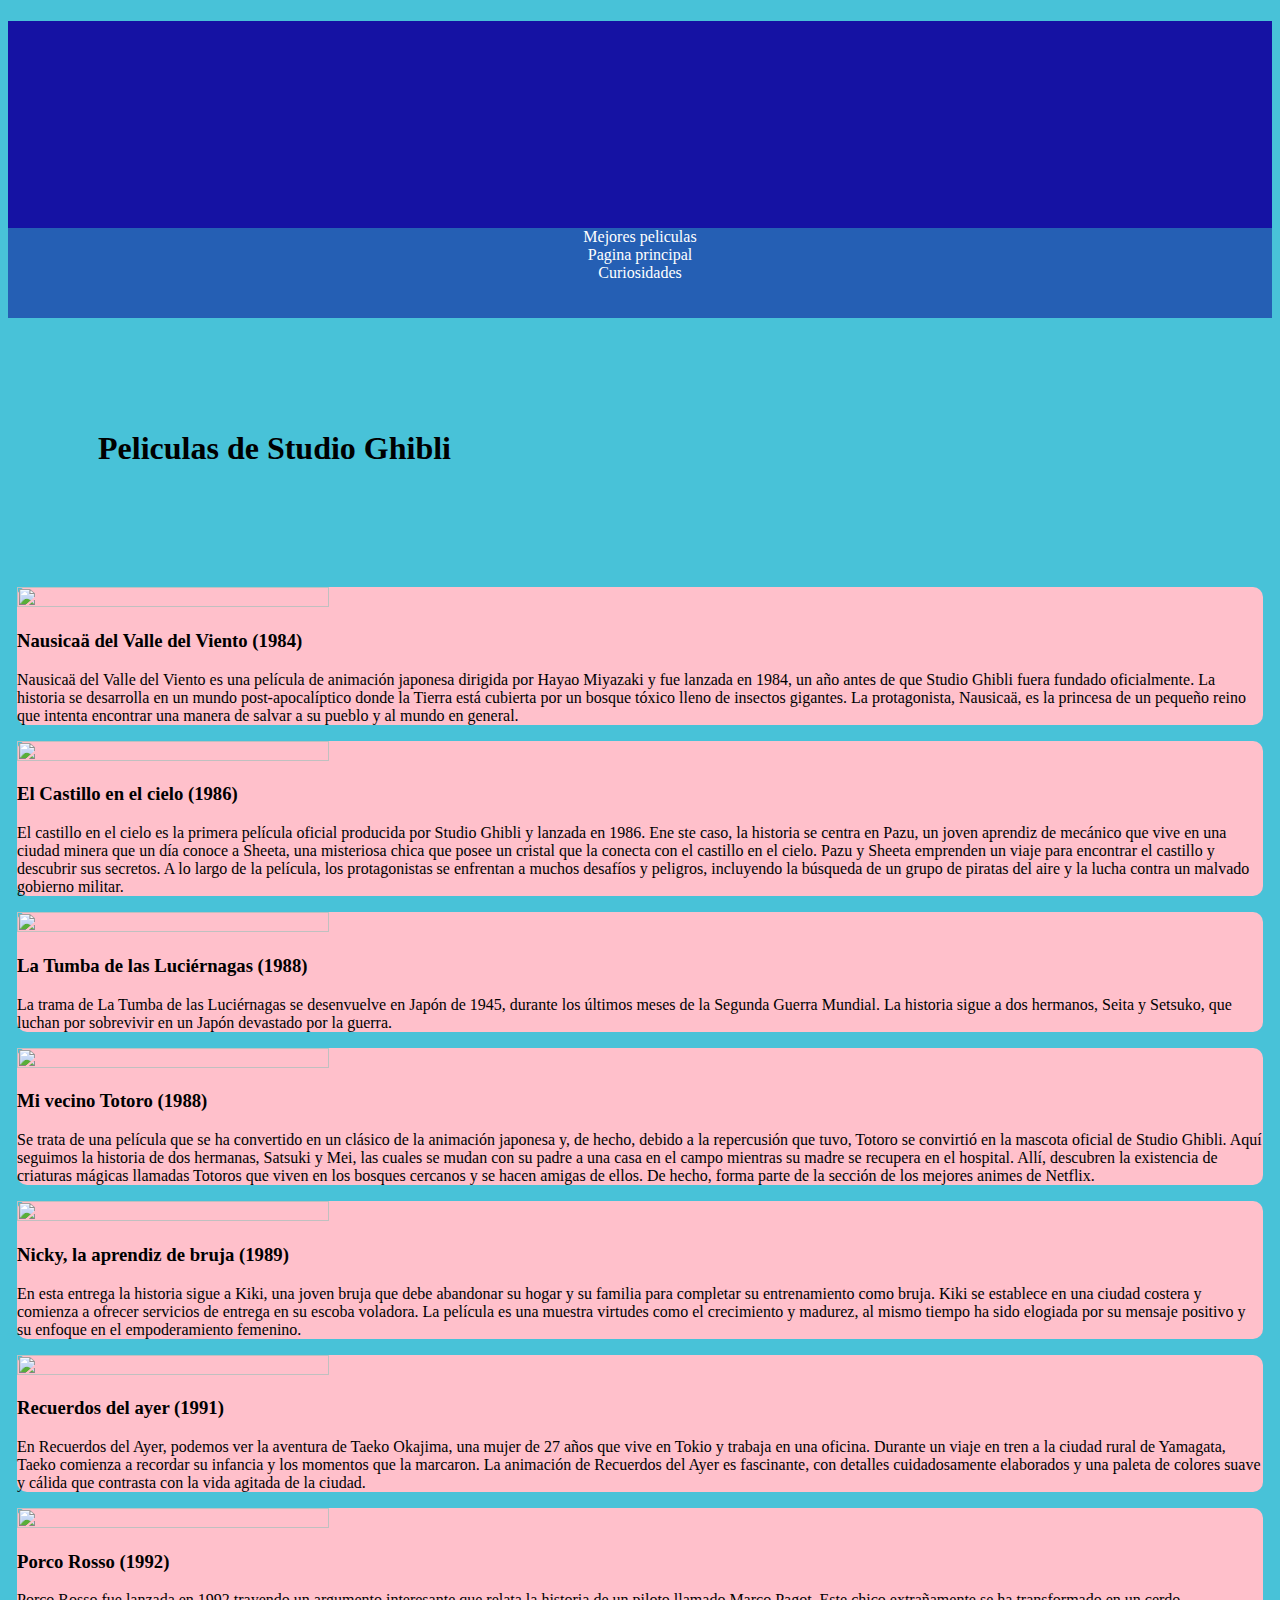
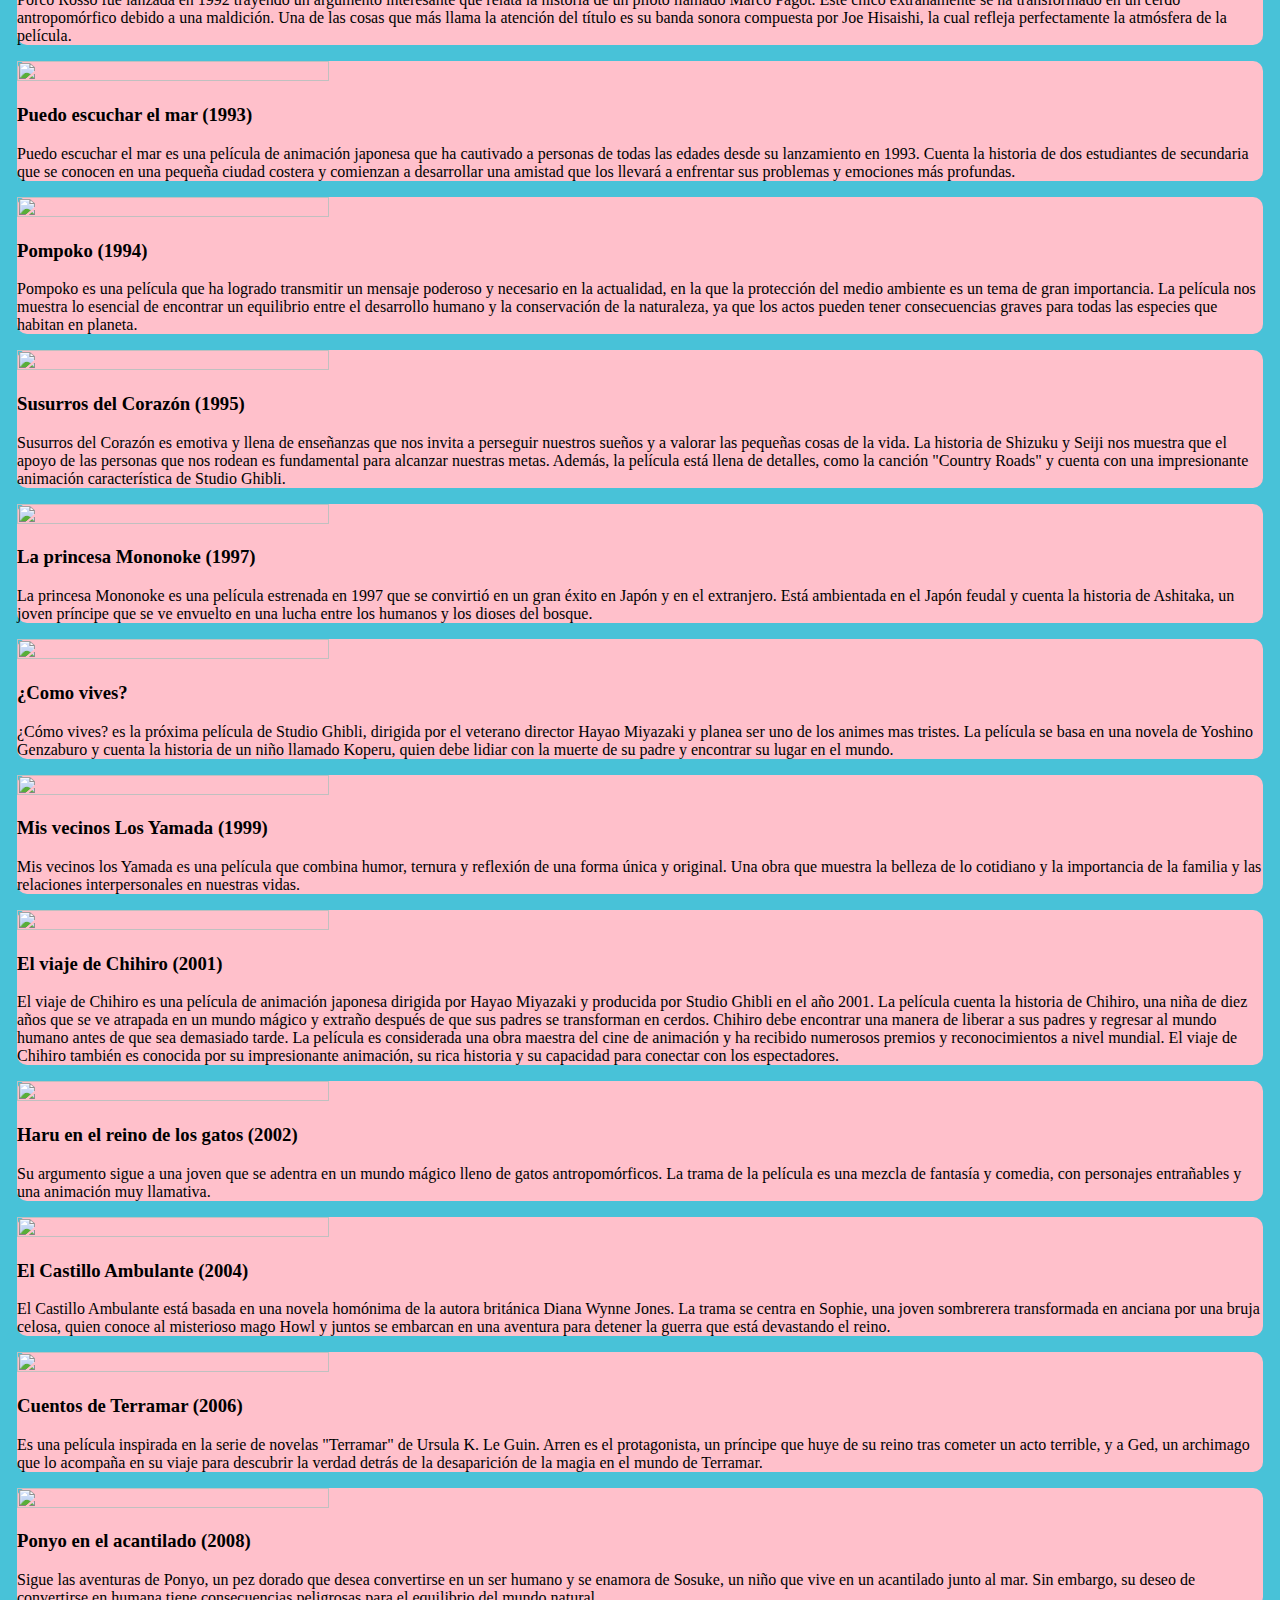
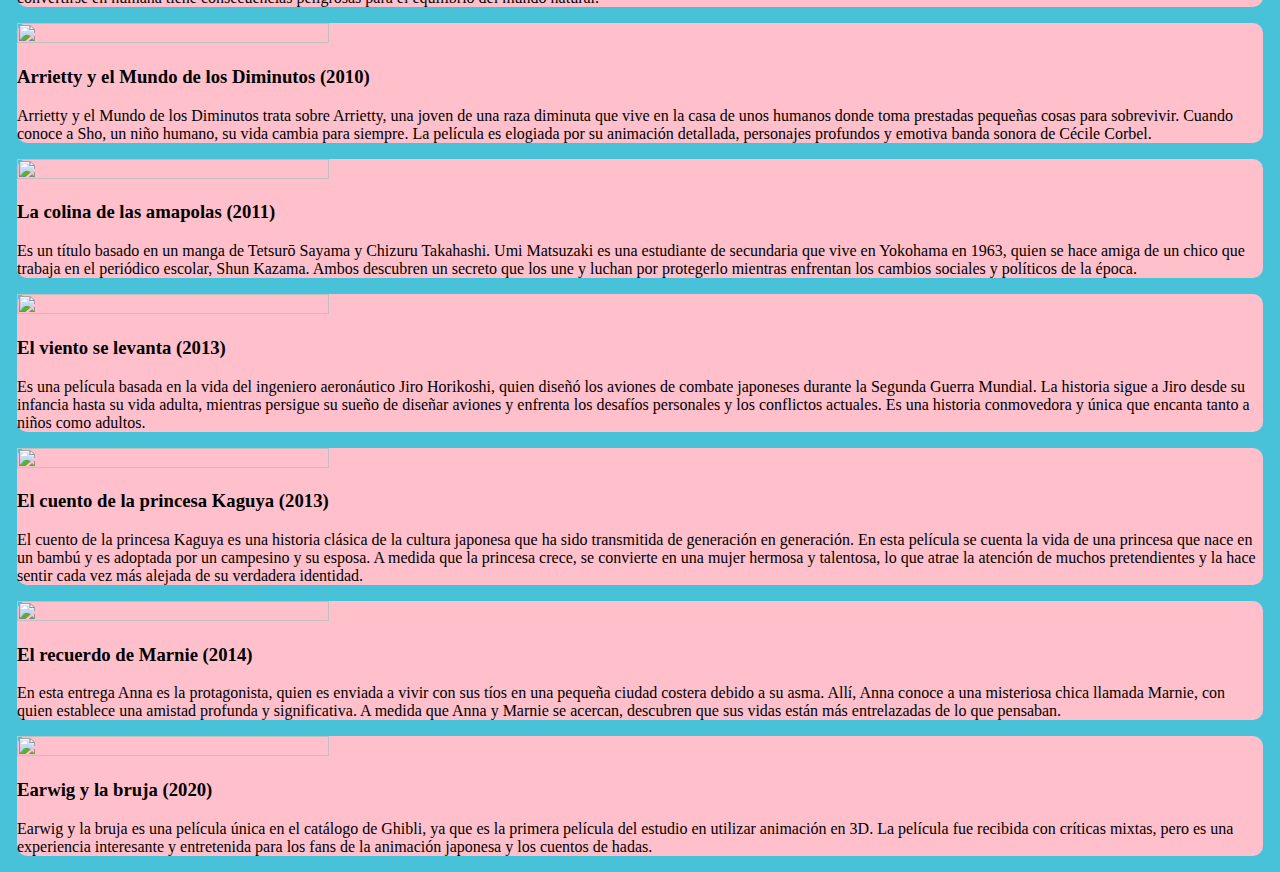
==== listapeliculas.html @ 5e4a23a4 "Lista de peliculas" ====
<!DOCTYPE html>
<html lang="en">
<head>
    <meta charset="UTF-8">
    <meta name="viewport" content="width=device-width, initial-scale=1.0">
    <title>Peliculas</title>
    <script src="https://cdn.jsdelivr.net/npm/bootstrap@5.3.1/dist/js/bootstrap.bundle.min.js" integrity="sha384-HwwvtgBNo3bZJJLYd8oVXjrBZt8cqVSpeBNS5n7C8IVInixGAoxmnlMuBnhbgrkm" crossorigin="anonymous"></script>
    <link href="https://cdn.jsdelivr.net/npm/bootstrap@5.3.1/dist/css/bootstrap.min.css" rel="stylesheet" integrity="sha384-4bw+/aepP/YC94hEpVNVgiZdgIC5+VKNBQNGCHeKRQN+PtmoHDEXuppvnDJzQIu9" crossorigin="anonymous">
    <link rel="stylesheet" href="estilos.css"/>
    <link rel="icon" href="logo.png" type="image">
    <link rel="preconnect" href="https://fonts.googleapis.com">
<link rel="preconnect" href="https://fonts.gstatic.com" crossorigin>
<link href="https://fonts.googleapis.com/css2?family=Roboto&display=swap" rel="stylesheet">
</head>
<body>
    <div class="encabezado">
        <h1>&nbsp;</h1>
    </div>
<div class="menu">
  <div class="container text-center">
    <div class="row">
      <div class="col">
        <a href="best.html" class="link">Mejores peliculas</a>
      </div>
      <div class="col">
        <a href="index.html" class="link">Pagina principal</a>
      </div>
      <div class="col">
        <a href="best.html" class="link" >Curiosidades</a>
      </div>
    </div>
  </div>
</div>
<div class="titulos">

  <h1>Peliculas de Studio Ghibli</h1>
</div>
    
<div class="cartas">

  <div class="container text-center">


    <div class="row">
      <div class="col">
        <div class = contenido>
            <img class="imagenes" src="https://encrypted-tbn0.gstatic.com/images?q=tbn:ANd9GcR0JWd5nIJf1gSfO4B07gKMhm6N-hjn7GphWbN0tQJgN1vOKgDT"/>       
        </div>
        <div class = contenido >
          <h3>Nausicaä del Valle del Viento (1984)</h3>
        <p class="Descripcion">Nausicaä del Valle del Viento es una película de animación japonesa dirigida por Hayao Miyazaki y fue lanzada en 1984, un año antes de que Studio Ghibli fuera fundado oficialmente. La historia se desarrolla en un mundo post-apocalíptico donde la Tierra está cubierta por un bosque tóxico lleno de insectos gigantes. La protagonista, Nausicaä, es la princesa de un pequeño reino que intenta encontrar una manera de salvar a su pueblo y al mundo en general.
        </p>
        </div>  
      </div>
      <div class="col">
        <div class = contenido>
            <img class="imagenes" src="https://r1.abcimg.es/resizer/resizer.php?imagen=https%3A%2F%2Fs1.abcstatics.com%2Fmedia%2Fpeliculas%2F000%2F015%2F190%2Fel-castillo-en-el-cielo-1.jpg&nuevoancho=683&medio=abc"/>       
        </div>
        <div class = contenido >
          <h3>El Castillo en el cielo (1986)</h3>
        <p class="Descripcion">El castillo en el cielo es la primera película oficial producida por Studio Ghibli y lanzada en 1986. Ene ste caso, la historia se centra en Pazu, un joven aprendiz de mecánico que vive en una ciudad minera que un día conoce a Sheeta, una misteriosa chica que posee un cristal que la conecta con el castillo en el cielo. Pazu y Sheeta emprenden un viaje para encontrar el castillo y descubrir sus secretos.

          A lo largo de la película, los protagonistas se enfrentan a muchos desafíos y peligros, incluyendo la búsqueda de un grupo de piratas del aire y la lucha contra un malvado gobierno militar.
        </p>
        </div>  
      </div>
    </div>



    <div class="row">
      <div class="col">
        <div class = contenido>
            <img class="imagenes" src="https://pics.filmaffinity.com/La_tumba_de_las_luciaernagas-859245234-large.jpg"/>       
        </div>
        <div class = contenido >
          <h3>La Tumba de las Luciérnagas (1988)</h3>
        <p class="Descripcion">La trama de La Tumba de las Luciérnagas se desenvuelve en Japón de 1945, durante los últimos meses de la Segunda Guerra Mundial. La historia sigue a dos hermanos, Seita y Setsuko, que luchan por sobrevivir en un Japón devastado por la guerra.
        </p>
        </div>  
      </div>
      <div class="col">
        <div class = contenido>
            <img class="imagenes" src="https://pics.filmaffinity.com/Mi_vecino_Totoro-520484169-large.jpg"/>       
        </div>
        <div class = contenido >
          <h3>Mi vecino Totoro (1988)</h3>
        <p class="Descripcion">Se trata de una película que se ha convertido en un clásico de la animación japonesa y, de hecho, debido a la repercusión que tuvo, Totoro se convirtió en la mascota oficial de Studio Ghibli.

          Aquí seguimos la historia de dos hermanas, Satsuki y Mei, las cuales se mudan con su padre a una casa en el campo mientras su madre se recupera en el hospital. Allí, descubren la existencia de criaturas mágicas llamadas Totoros que viven en los bosques cercanos y se hacen amigas de ellos. De hecho, forma parte de la sección de los mejores animes de Netflix.
        </p>
        </div>  
      </div>
    </div>




    <div class="row">
      <div class="col">
        <div class = contenido>
            <img class="imagenes" src="https://www.ecartelera.com/carteles/6800/6822/003_m.jpg"/>       
        </div>
        <div class = contenido >
          <h3>Nicky, la aprendiz de bruja (1989)</h3>
        <p class="Descripcion">En esta entrega la historia sigue a Kiki, una joven bruja que debe abandonar su hogar y su familia para completar su entrenamiento como bruja. Kiki se establece en una ciudad costera y comienza a ofrecer servicios de entrega en su escoba voladora. La película es una muestra virtudes como el crecimiento y madurez, al mismo tiempo ha sido elogiada por su mensaje positivo y su enfoque en el empoderamiento femenino.
        </p>
        </div>  
      </div>
      <div class="col">
        <div class = contenido>
            <img class="imagenes" src="https://pics.filmaffinity.com/Recuerdos_del_ayer-895249363-large.jpg"/>       
        </div>
        <div class = contenido >
          <h3>Recuerdos del ayer (1991)</h3>
        <p class="Descripcion">En Recuerdos del Ayer, podemos ver la aventura de Taeko Okajima, una mujer de 27 años que vive en Tokio y trabaja en una oficina. Durante un viaje en tren a la ciudad rural de Yamagata, Taeko comienza a recordar su infancia y los momentos que la marcaron. La animación de Recuerdos del Ayer es fascinante, con detalles cuidadosamente elaborados y una paleta de colores suave y cálida que contrasta con la vida agitada de la ciudad.
        </p>
        </div>  
      </div>
    </div>





    <div class="row">
      <div class="col">
        <div class = contenido>
            <img class="imagenes" src="https://upload.wikimedia.org/wikipedia/en/f/fc/Porco_Rosso_%28Movie_Poster%29.jpg"/>       
        </div>
        <div class = contenido >
          <h3>Porco Rosso (1992)</h3>
        <p class="Descripcion">Porco Rosso fue lanzada en 1992 trayendo un argumento interesante que relata la historia de un piloto llamado Marco Pagot. Este chico extrañamente se ha transformado en un cerdo antropomórfico debido a una maldición. Una de las cosas que más llama la atención del título es su banda sonora compuesta por Joe Hisaishi, la cual refleja perfectamente la atmósfera de la película.
        </p>
        </div>  
      </div>
      <div class="col">
        <div class = contenido>
            <img class="imagenes" src="https://cdn.hobbyconsolas.com/sites/navi.axelspringer.es/public/media/image/2020/02/puedo-escuchar-mar-1857359.jpg?tf=3840x"/>       
        </div>
        <div class = contenido >
          <h3>Puedo escuchar el mar (1993)</h3>
        <p class="Descripcion">Puedo escuchar el mar es una película de animación japonesa que ha cautivado a personas de todas las edades desde su lanzamiento en 1993. Cuenta la historia de dos estudiantes de secundaria que se conocen en una pequeña ciudad costera y comienzan a desarrollar una amistad que los llevará a enfrentar sus problemas y emociones más profundas.
        </p>
        </div>  
      </div>
    </div>



    <div class="row">
      <div class="col">
        <div class = contenido>
            <img class="imagenes" src="https://pics.filmaffinity.com/Pompoko-702652966-large.jpg"/>       
        </div>
        <div class = contenido >
          <h3>Pompoko (1994)</h3>
        <p class="Descripcion">Pompoko es una película que ha logrado transmitir un mensaje poderoso y necesario en la actualidad, en la que la protección del medio ambiente es un tema de gran importancia. La película nos muestra lo esencial de encontrar un equilibrio entre el desarrollo humano y la conservación de la naturaleza, ya que los actos pueden tener consecuencias graves para todas las especies que habitan en planeta.
        </p>
        </div>  
      </div>
      <div class="col">
        <div class = contenido>
            <img class="imagenes" src="https://pics.filmaffinity.com/Susurros_del_corazaon-911063934-large.jpg"/>       
        </div>
        <div class = contenido >
          <h3>Susurros del Corazón (1995)</h3>
        <p class="Descripcion">Susurros del Corazón es emotiva y llena de enseñanzas que nos invita a perseguir nuestros sueños y a valorar las pequeñas cosas de la vida. La historia de Shizuku y Seiji nos muestra que el apoyo de las personas que nos rodean es fundamental para alcanzar nuestras metas. Además, la película está llena de detalles, como la canción "Country Roads" y cuenta con una impresionante animación característica de Studio Ghibli.
        </p>
        </div>  
      </div>
    </div>



    <div class="row">
      <div class="col">
        <div class = contenido>
            <img class="imagenes" src="https://pics.filmaffinity.com/La_princesa_Mononoke-448740343-large.jpg"/>       
        </div>
        <div class = contenido >
          <h3>La princesa Mononoke (1997)</h3>
        <p class="Descripcion">La princesa Mononoke es una película estrenada en 1997 que se convirtió en un gran éxito en Japón y en el extranjero. Está ambientada en el Japón feudal y cuenta la historia de Ashitaka, un joven príncipe que se ve envuelto en una lucha entre los humanos y los dioses del bosque.
        </p>
        </div>  
      </div>
      <div class="col">
        <div class = contenido>
            <img class="imagenes" src="https://media.biobiochile.cl/wp-content/uploads/2023/06/como-vives-hayao-miyazaki.jpg"/>       
        </div>
        <div class = contenido >
          <h3>¿Como vives?</h3>
        <p class="Descripcion">¿Cómo vives? es la próxima película de Studio Ghibli, dirigida por el veterano director Hayao Miyazaki y planea ser uno de los animes mas tristes. La película se basa en una novela de Yoshino Genzaburo y cuenta la historia de un niño llamado Koperu, quien debe lidiar con la muerte de su padre y encontrar su lugar en el mundo.
        </p>
        </div>  
      </div>
    </div>



    <div class="row">
      <div class="col">
        <div class = contenido>
            <img class="imagenes" src="https://pics.filmaffinity.com/Mis_vecinos_los_Yamada-558598060-large.jpg"/>       
        </div>
        <div class = contenido >
          <h3>Mis vecinos Los Yamada (1999)</h3>
        <p class="Descripcion">Mis vecinos los Yamada es una película que combina humor, ternura y reflexión de una forma única y original. Una obra que muestra la belleza de lo cotidiano y la importancia de la familia y las relaciones interpersonales en nuestras vidas.
        </p>
        </div>  
      </div>
      <div class="col">
        <div class = contenido>
            <img class="imagenes" src="https://img2.rtve.es/i/?w=1600&i=1498731678444.jpg"/>       
        </div>
        <div class = contenido >
          <h3>El viaje de Chihiro (2001)</h3>
        <p class="Descripcion">El viaje de Chihiro es una película de animación japonesa dirigida por Hayao Miyazaki y producida por Studio Ghibli en el año 2001. La película cuenta la historia de Chihiro, una niña de diez años que se ve atrapada en un mundo mágico y extraño después de que sus padres se transforman en cerdos. Chihiro debe encontrar una manera de liberar a sus padres y regresar al mundo humano antes de que sea demasiado tarde.

          La película es considerada una obra maestra del cine de animación y ha recibido numerosos premios y reconocimientos a nivel mundial. El viaje de Chihiro también es conocida por su impresionante animación, su rica historia y su capacidad para conectar con los espectadores.
        </p>
        </div>  
      </div>
    </div>



    <div class="row">
      <div class="col">
        <div class = contenido>
            <img class="imagenes" src="https://i0.wp.com/www.septimacaja.com/wp-content/uploads/cat_returns_screenshot_0321.jpg?resize=770%2C433&ssl=1"/>       
        </div>
        <div class = contenido >
          <h3>Haru en el reino de los gatos (2002)</h3>
        <p class="Descripcion">Su argumento sigue a una joven que se adentra en un mundo mágico lleno de gatos antropomórficos. La trama de la película es una mezcla de fantasía y comedia, con personajes entrañables y una animación muy llamativa.
        </p>
        </div>  
      </div>
      <div class="col">
        <div class = contenido>
            <img class="imagenes" src="https://www.ecured.cu/images/thumb/2/21/Castillo_ambulante._Howl.jpg/260px-Castillo_ambulante._Howl.jpg"/>       
        </div>
        <div class = contenido >
          <h3>El Castillo Ambulante (2004)</h3>
        <p class="Descripcion">El Castillo Ambulante está basada en una novela homónima de la autora británica Diana Wynne Jones. La trama se centra en Sophie, una joven sombrerera transformada en anciana por una bruja celosa, quien conoce al misterioso mago Howl y juntos se embarcan en una aventura para detener la guerra que está devastando el reino.
        </p>
        </div>  
      </div>
    </div>





    <div class="row">
      <div class="col">
        <div class = contenido>
            <img class="imagenes" src="https://pics.filmaffinity.com/Cuentos_de_Terramar-876215033-large.jpg"/>       
        </div>
        <div class = contenido >
          <h3>Cuentos de Terramar (2006)</h3>
        <p class="Descripcion">Es una película inspirada en la serie de novelas "Terramar" de Ursula K. Le Guin. Arren es el protagonista, un príncipe que huye de su reino tras cometer un acto terrible, y a Ged, un archimago que lo acompaña en su viaje para descubrir la verdad detrás de la desaparición de la magia en el mundo de Terramar.
        </p>
        </div>  
      </div>
      <div class="col">
        <div class = contenido>
            <img class="imagenes" src="https://pics.filmaffinity.com/Ponyo_en_el_acantilado-309484645-large.jpg"/>       
        </div>
        <div class = contenido >
          <h3>Ponyo en el acantilado (2008)</h3>
        <p class="Descripcion">Sigue las aventuras de Ponyo, un pez dorado que desea convertirse en un ser humano y se enamora de Sosuke, un niño que vive en un acantilado junto al mar. Sin embargo, su deseo de convertirse en humana tiene consecuencias peligrosas para el equilibrio del mundo natural.
        </p>
        </div>  
      </div>
    </div>





    <div class="row">
      <div class="col">
        <div class = contenido>
            <img class="imagenes" src="https://es.web.img3.acsta.net/medias/nmedia/18/84/87/96/19769123.jpg"/>       
        </div>
        <div class = contenido >
          <h3>Arrietty y el Mundo de los Diminutos (2010)</h3>
        <p class="Descripcion">Arrietty y el Mundo de los Diminutos trata sobre Arrietty, una joven de una raza diminuta que vive en la casa de unos humanos donde toma prestadas pequeñas cosas para sobrevivir. Cuando conoce a Sho, un niño humano, su vida cambia para siempre. La película es elogiada por su animación detallada, personajes profundos y emotiva banda sonora de Cécile Corbel.
        </p>
        </div>  
      </div>
      <div class="col">
        <div class = contenido>
            <img class="imagenes" src="https://cdn.hobbyconsolas.com/sites/navi.axelspringer.es/public/media/image/2020/04/colina-amapolas-1910129.jpg?tf=384x"/>       
        </div>
        <div class = contenido >
          <h3>La colina de las amapolas (2011)</h3>
        <p class="Descripcion">Es un título basado en un manga de Tetsurō Sayama y Chizuru Takahashi. Umi Matsuzaki es una estudiante de secundaria que vive en Yokohama en 1963, quien se hace amiga de un chico que trabaja en el periódico escolar, Shun Kazama. Ambos descubren un secreto que los une y luchan por protegerlo mientras enfrentan los cambios sociales y políticos de la época.
        </p>
        </div>  
      </div>
    </div>





    <div class="row">
      <div class="col">
        <div class = contenido>
            <img class="imagenes" src="https://pics.filmaffinity.com/El_viento_se_levanta-224134266-large.jpg"/>       
        </div>
        <div class = contenido >
          <h3>El viento se levanta (2013)</h3>
        <p class="Descripcion">Es una película basada en la vida del ingeniero aeronáutico Jiro Horikoshi, quien diseñó los aviones de combate japoneses durante la Segunda Guerra Mundial. La historia sigue a Jiro desde su infancia hasta su vida adulta, mientras persigue su sueño de diseñar aviones y enfrenta los desafíos personales y los conflictos actuales. Es una historia conmovedora y única que encanta tanto a niños como adultos.
        </p>
        </div>  
      </div>
      <div class="col">
        <div class = contenido>
            <img class="imagenes" src="https://pics.filmaffinity.com/El_cuento_de_la_princesa_Kaguya-495863586-large.jpg"/>       
        </div>
        <div class = contenido >
          <h3>El cuento de la princesa Kaguya (2013)
          </h3>
        <p class="Descripcion">El cuento de la princesa Kaguya es una historia clásica de la cultura japonesa que ha sido transmitida de generación en generación. En esta película se cuenta la vida de una princesa que nace en un bambú y es adoptada por un campesino y su esposa. A medida que la princesa crece, se convierte en una mujer hermosa y talentosa, lo que atrae la atención de muchos pretendientes y la hace sentir cada vez más alejada de su verdadera identidad.
        </p>
        </div>  
      </div>
    </div>




    <div class="row">
      <div class="col">
        <div class = contenido>
            <img class="imagenes" src="https://pics.filmaffinity.com/El_recuerdo_de_Marnie-315852708-large.jpg"/>       
        </div>
        <div class = contenido >
          <h3>El recuerdo de Marnie (2014)</h3>
        <p class="Descripcion">En esta entrega Anna es la protagonista, quien es enviada a vivir con sus tíos en una pequeña ciudad costera debido a su asma. Allí, Anna conoce a una misteriosa chica llamada Marnie, con quien establece una amistad profunda y significativa. A medida que Anna y Marnie se acercan, descubren que sus vidas están más entrelazadas de lo que pensaban.
        </p>
        </div>  
      </div>
      <div class="col">
        <div class = contenido>
            <img class="imagenes" src="https://i0.wp.com/imgs.hipertextual.com/wp-content/uploads/2021/05/earwig_y_la_bruja_goro_miyazaki.jpg?fit=1600%2C1067&quality=50&strip=all&ssl=1"/>       
        </div>
        <div class = contenido >
          <h3>Earwig y la bruja (2020)</h3>
        <p class="Descripcion">Earwig y la bruja es una película única en el catálogo de Ghibli, ya que es la primera película del estudio en utilizar animación en 3D. La película fue recibida con críticas mixtas, pero es una experiencia interesante y entretenida para los fans de la animación japonesa y los cuentos de hadas.
        </p>
        </div>  
      </div>
    </div>




    
    </div>
  </div>


     
   
           
     
</div>
</body>
</html>
---- estilos.css ----
body {
  background-color: #48c2d8;
}

@media (max-width: 500px) {
  body {
    background-color: #48d8b4;
  }
}

.encabezado {
  background-color: #1512a3;
  color: white;
  height: 23vh;
  width: 100%;
  text-align: center;
  background-image: url(totoro.png);
  background-size: contain;
}

.imagenes {
  height: 50%;
  width: 50%;
}

.menu, .linkpie {
  background-color: #255fb4;
  height: 10vh;
  text-align: center;
}

.menu .link, .linkpie .link {
  color: white;
  -webkit-text-decoration: solid;
          text-decoration: solid;
}

.menu .link:hover, .linkpie .link:hover {
  color: gray;
  -webkit-text-decoration: double;
          text-decoration: double;
  cursor: context-menu;
}

.titulos {
  text-align: left;
  padding: 10vh;
}

.cartas .col {
  border-radius: 10px;
  background-color: pink;
  margin: 1vh;
}

.logoGhibli {
  height: 30%;
  width: 30%;
  border-radius: 50%;
}

.linkpie {
  color: black;
  background-color: #48c2d8;
  -webkit-text-decoration: solid;
          text-decoration: solid;
  font-size: 10vh;
}

p {
  font-size: 3vh;
  text-align: center;
}

.Descripcion {
  font-size: 100%;
  text-align: left;
}
/*# sourceMappingURL=estilos.css.map */
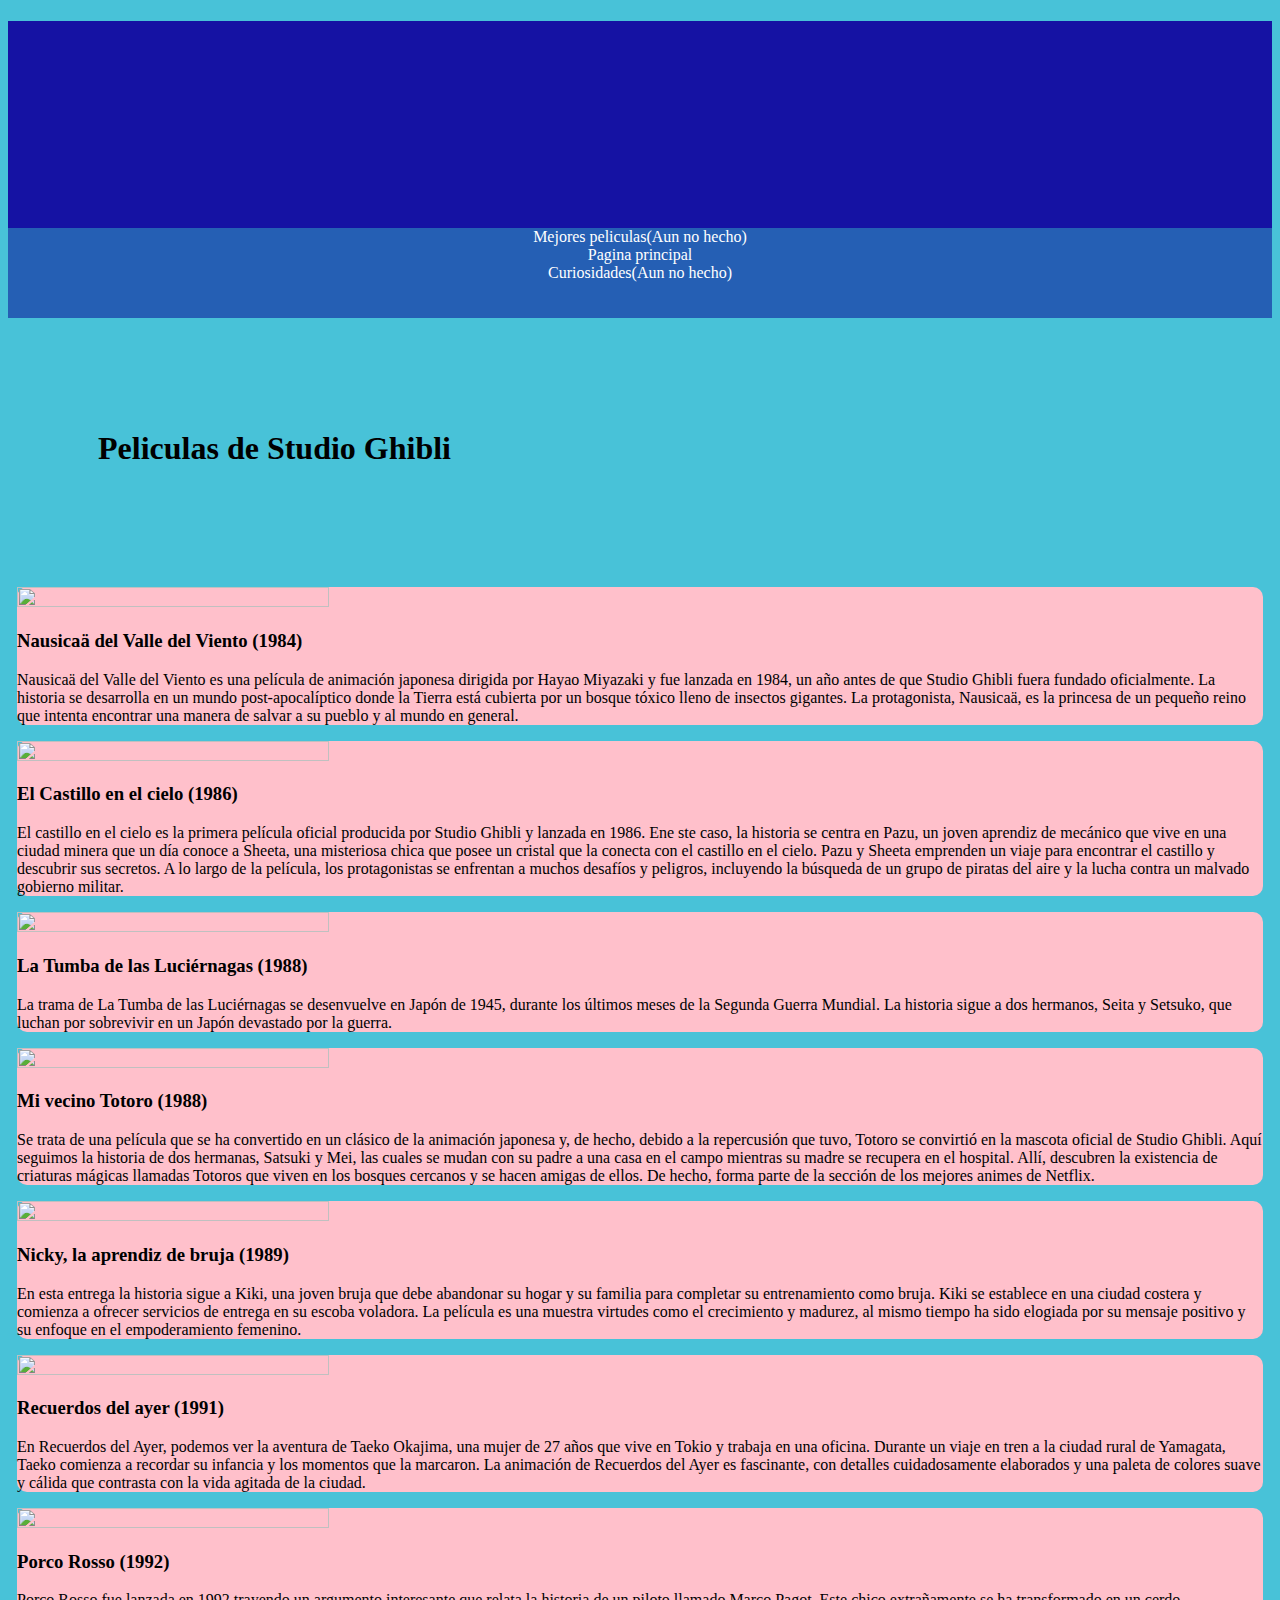
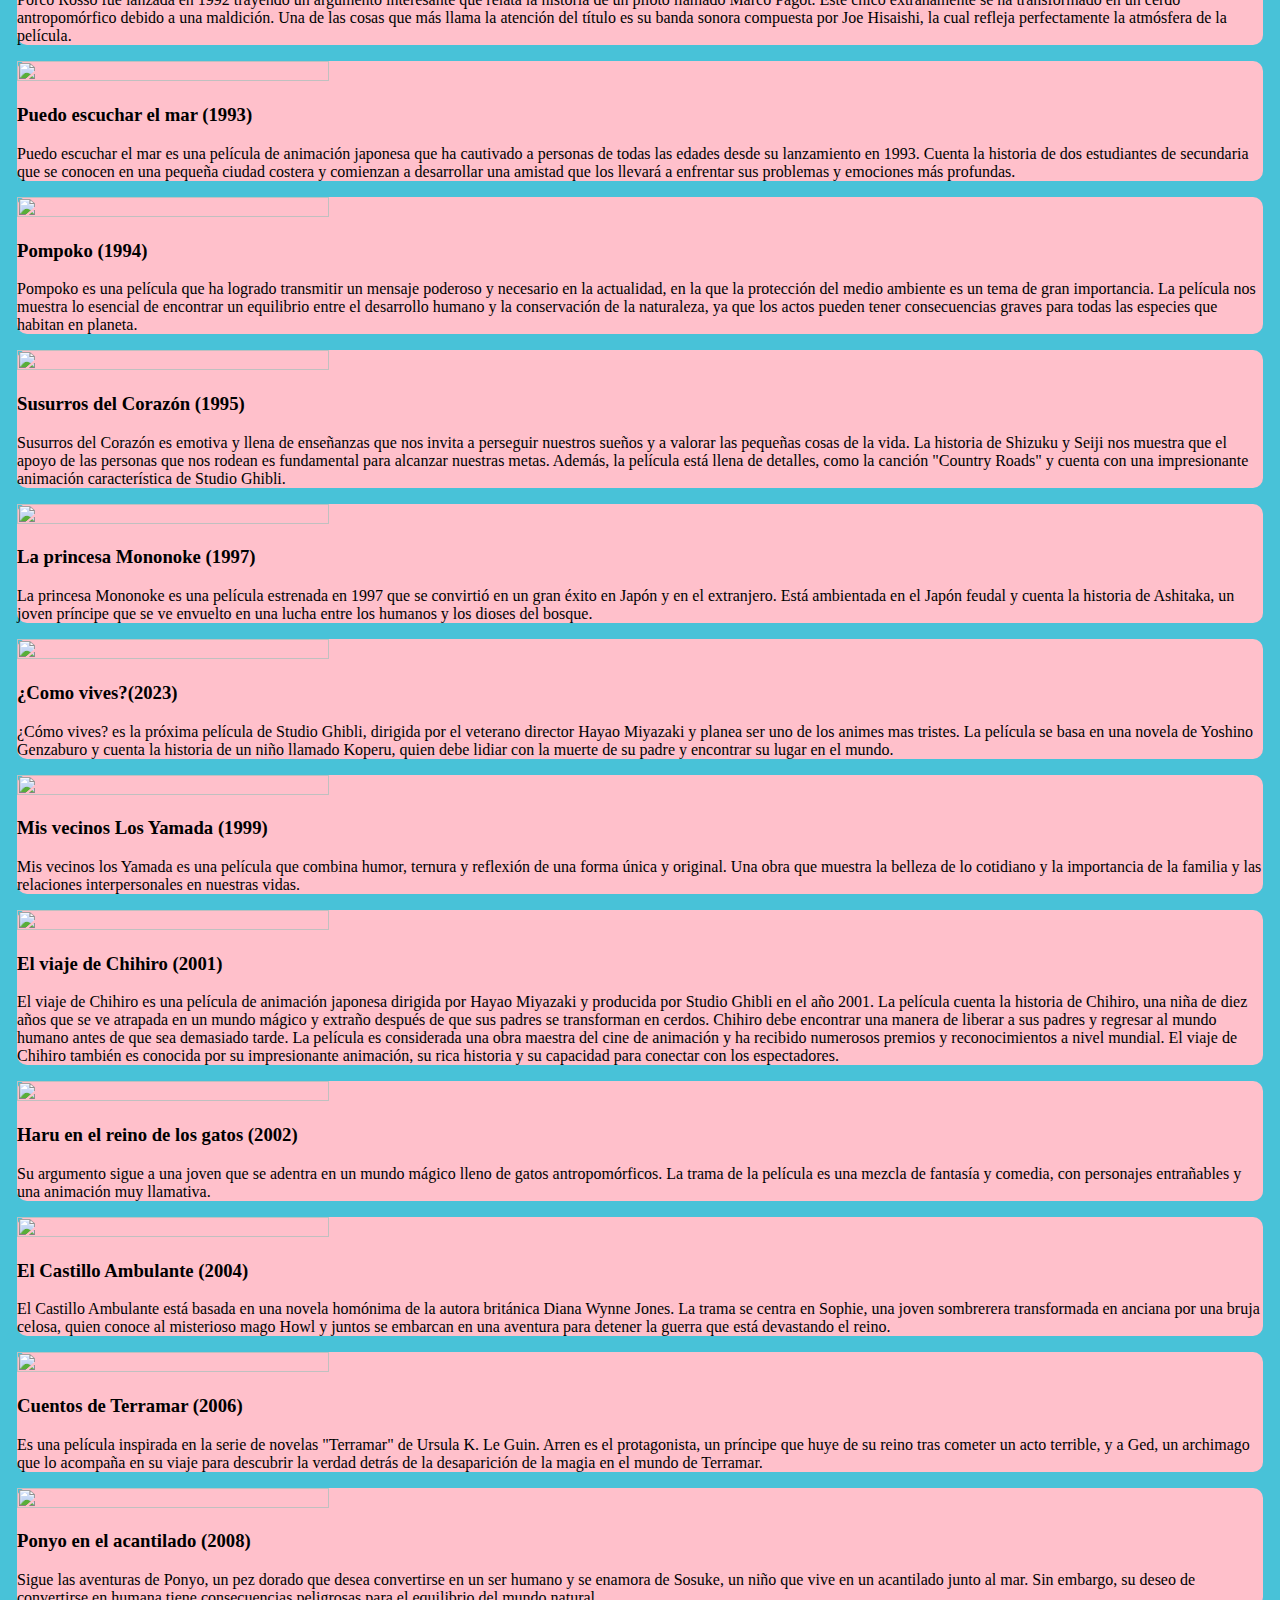
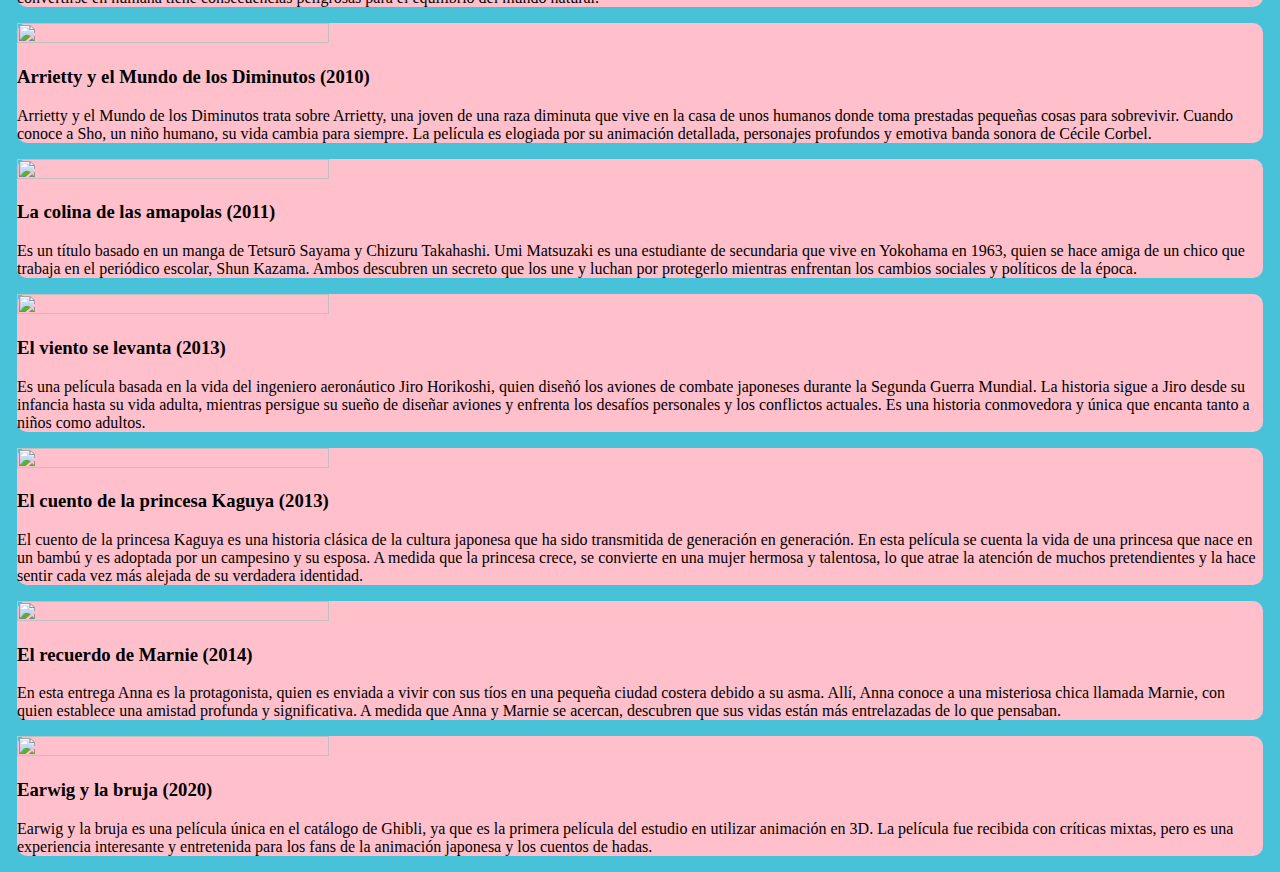
==== commit 00c5c20f: "Update listapeliculas.html" ====
--- a/listapeliculas.html
+++ b/listapeliculas.html
@@ -20,13 +20,13 @@
   <div class="container text-center">
     <div class="row">
       <div class="col">
-        <a href="best.html" class="link">Mejores peliculas</a>
+        <a href="best.html" class="link">Mejores peliculas(Aun no hecho)</a>
       </div>
       <div class="col">
         <a href="index.html" class="link">Pagina principal</a>
       </div>
       <div class="col">
-        <a href="best.html" class="link" >Curiosidades</a>
+        <a href="best.html" class="link" >Curiosidades(Aun no hecho)</a>
       </div>
     </div>
   </div>
@@ -189,7 +189,7 @@
             <img class="imagenes" src="https://media.biobiochile.cl/wp-content/uploads/2023/06/como-vives-hayao-miyazaki.jpg"/>       
         </div>
         <div class = contenido >
-          <h3>¿Como vives?</h3>
+          <h3>¿Como vives?(2023)</h3>
         <p class="Descripcion">¿Cómo vives? es la próxima película de Studio Ghibli, dirigida por el veterano director Hayao Miyazaki y planea ser uno de los animes mas tristes. La película se basa en una novela de Yoshino Genzaburo y cuenta la historia de un niño llamado Koperu, quien debe lidiar con la muerte de su padre y encontrar su lugar en el mundo.
         </p>
         </div>  
@@ -346,7 +346,7 @@
       </div>
       <div class="col">
         <div class = contenido>
-            <img class="imagenes" src="https://i0.wp.com/imgs.hipertextual.com/wp-content/uploads/2021/05/earwig_y_la_bruja_goro_miyazaki.jpg?fit=1600%2C1067&quality=50&strip=all&ssl=1"/>       
+            <img class="imagenes" src="https://pics.filmaffinity.com/Earwig_y_la_bruja-802898174-large.jpg"/>       
         </div>
         <div class = contenido >
           <h3>Earwig y la bruja (2020)</h3>
@@ -361,6 +361,7 @@
 
     
     </div>
+    
   </div>
 
 
@@ -370,4 +371,4 @@
      
 </div>
 </body>
-</html>+</html>
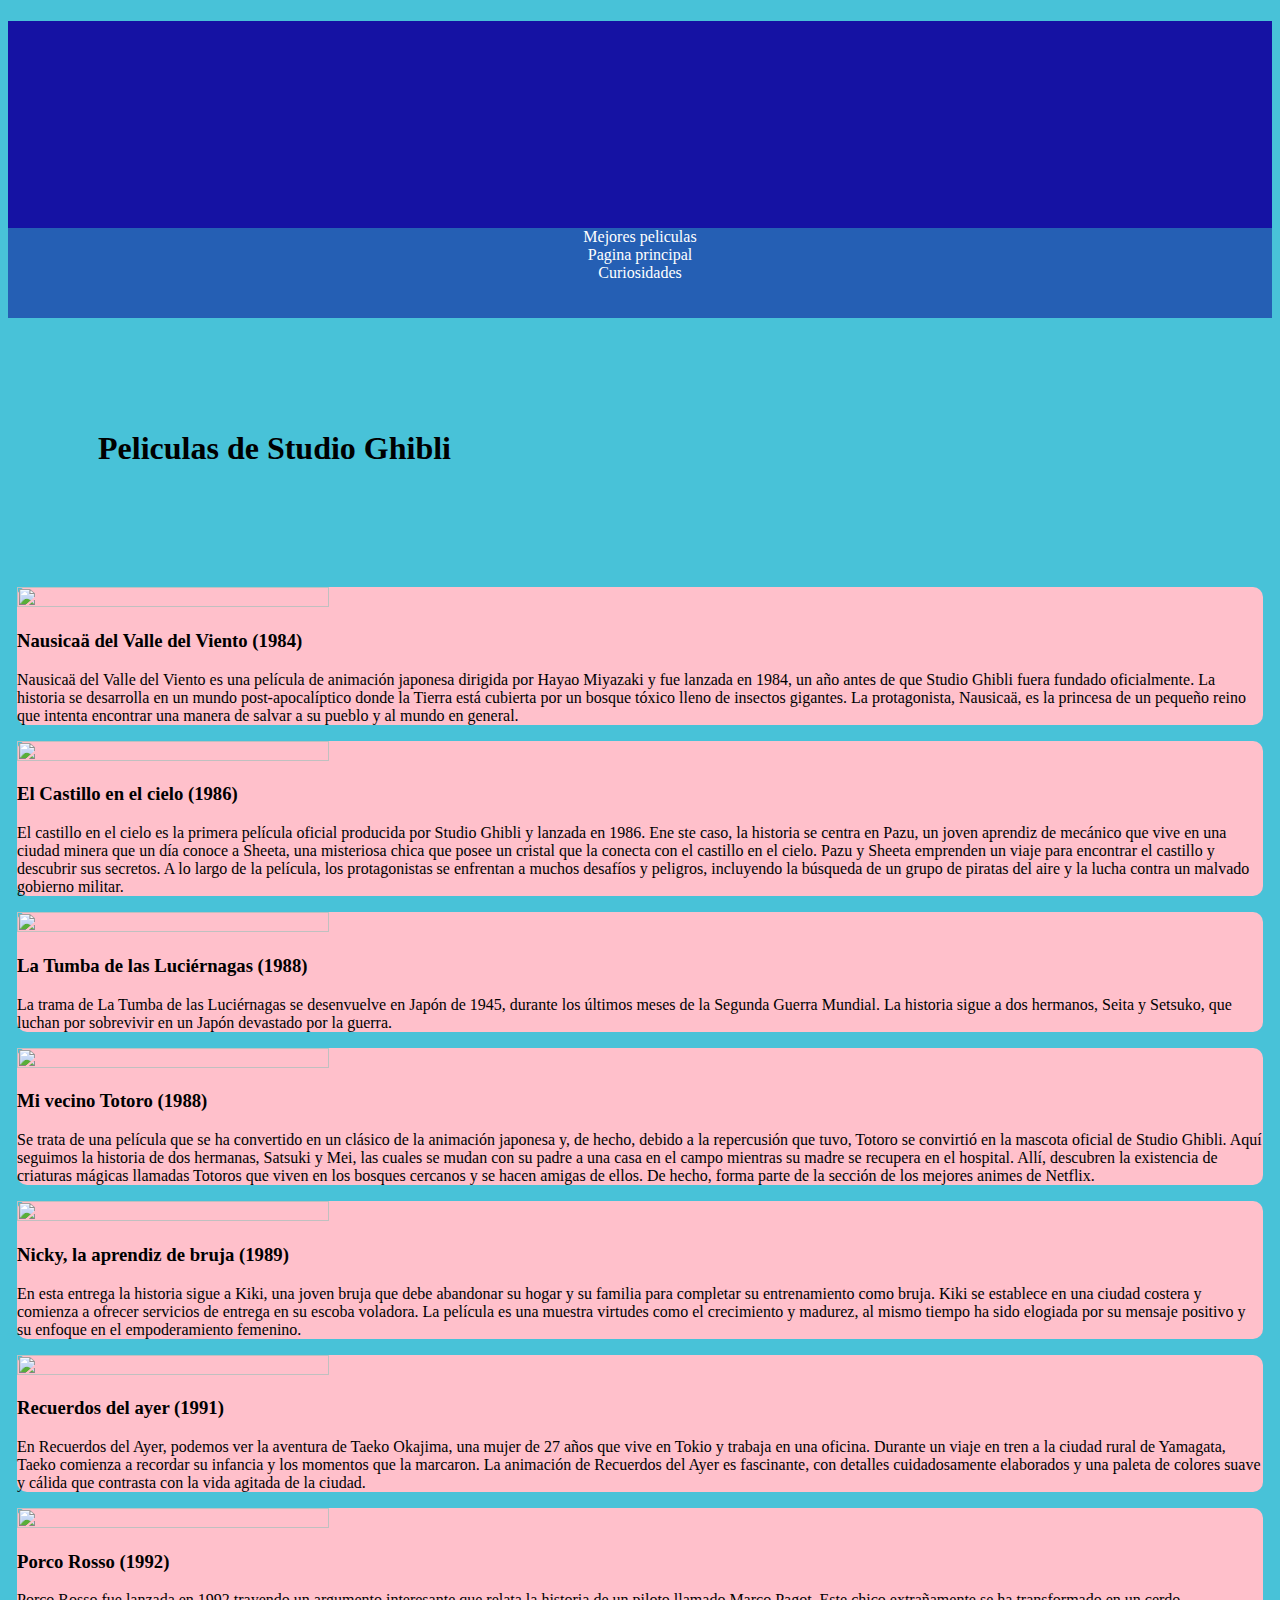
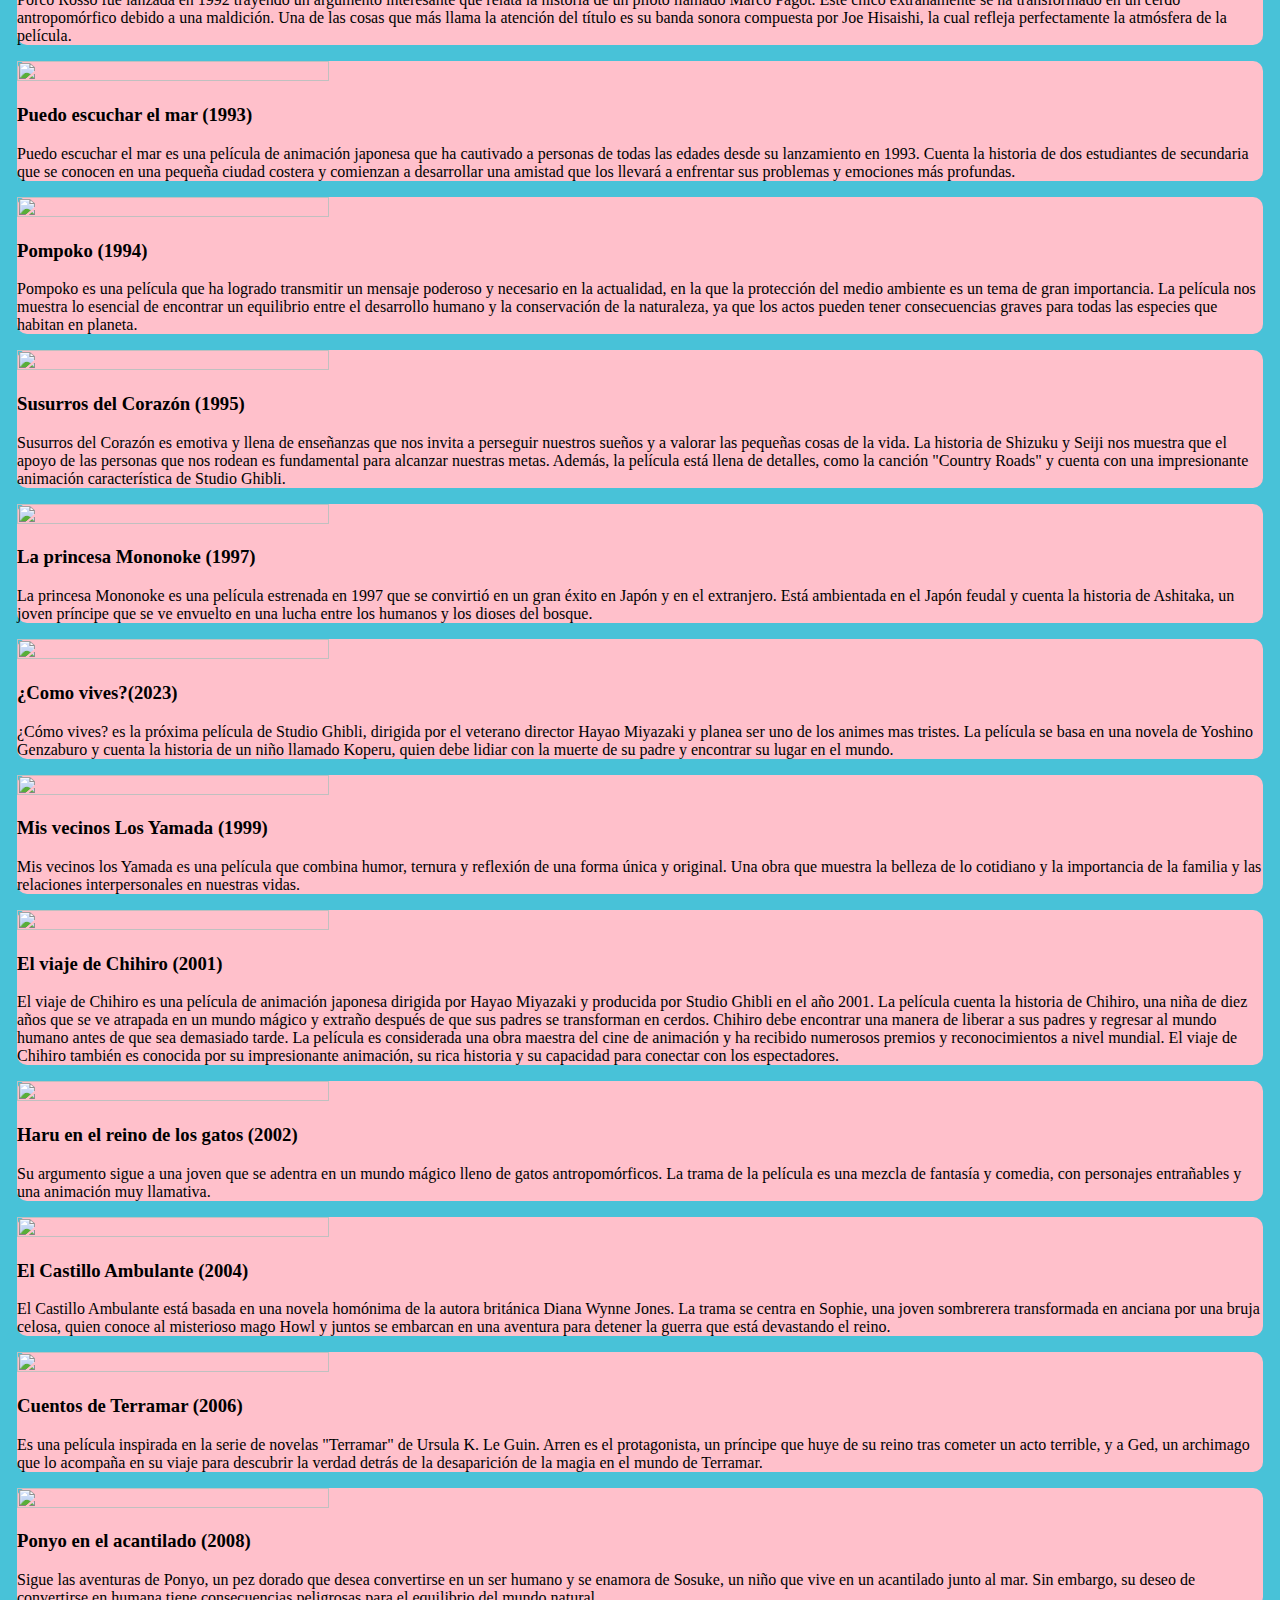
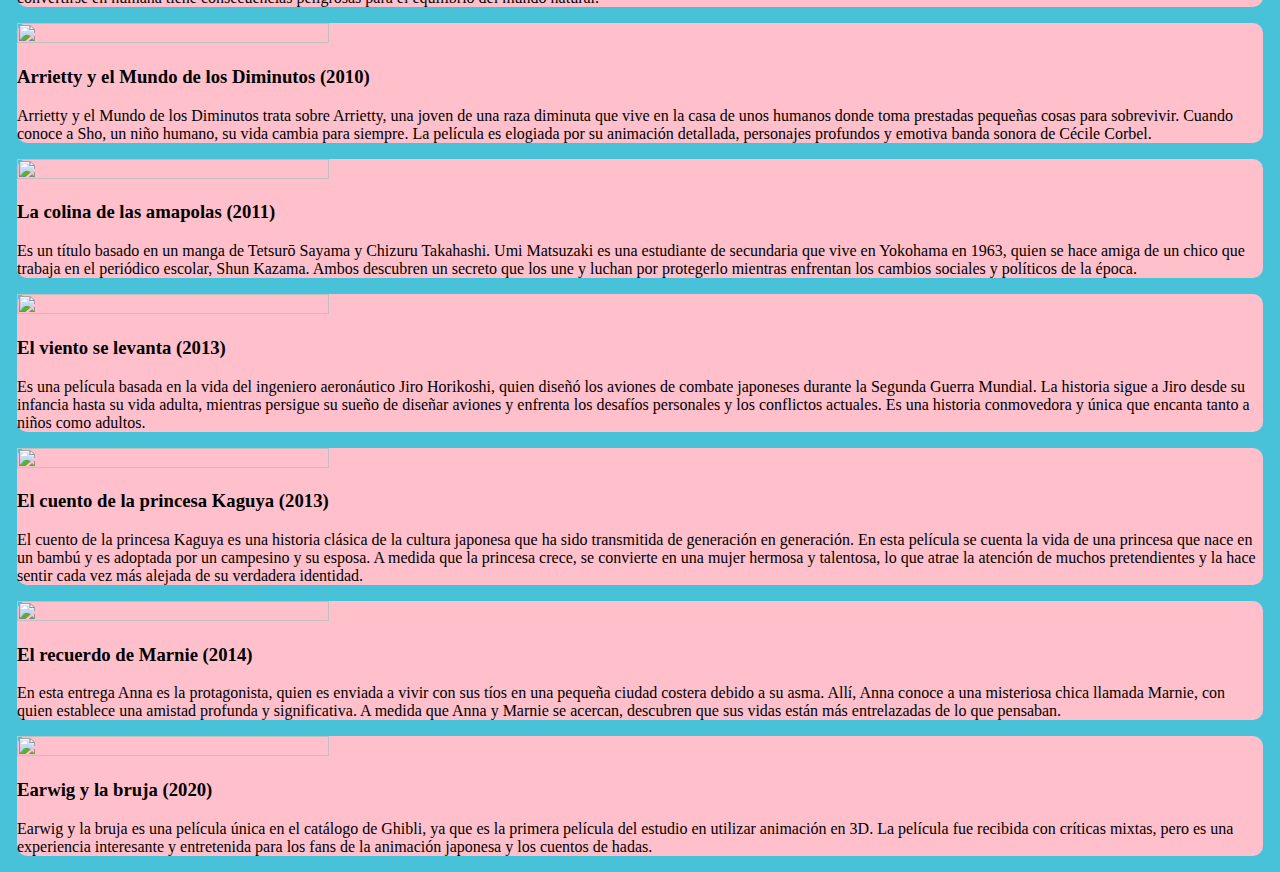
==== commit d0d74b95: "Cambio" ====
--- a/listapeliculas.html
+++ b/listapeliculas.html
@@ -20,13 +20,13 @@
   <div class="container text-center">
     <div class="row">
       <div class="col">
-        <a href="best.html" class="link">Mejores peliculas(Aun no hecho)</a>
+        <a href="best.html" class="link">Mejores peliculas</a>
       </div>
       <div class="col">
         <a href="index.html" class="link">Pagina principal</a>
       </div>
       <div class="col">
-        <a href="best.html" class="link" >Curiosidades(Aun no hecho)</a>
+        <a href="curious.html" class="link" >Curiosidades</a>
       </div>
     </div>
   </div>
@@ -43,17 +43,18 @@
 
     <div class="row">
       <div class="col">
-        <div class = contenido>
+        <div class = contenido-imagen>
             <img class="imagenes" src="https://encrypted-tbn0.gstatic.com/images?q=tbn:ANd9GcR0JWd5nIJf1gSfO4B07gKMhm6N-hjn7GphWbN0tQJgN1vOKgDT"/>       
         </div>
         <div class = contenido >
           <h3>Nausicaä del Valle del Viento (1984)</h3>
         <p class="Descripcion">Nausicaä del Valle del Viento es una película de animación japonesa dirigida por Hayao Miyazaki y fue lanzada en 1984, un año antes de que Studio Ghibli fuera fundado oficialmente. La historia se desarrolla en un mundo post-apocalíptico donde la Tierra está cubierta por un bosque tóxico lleno de insectos gigantes. La protagonista, Nausicaä, es la princesa de un pequeño reino que intenta encontrar una manera de salvar a su pueblo y al mundo en general.
-        </p>
-        </div>  
-      </div>
-      <div class="col">
-        <div class = contenido>
+          
+        </p>
+        </div>  
+      </div>
+      <div class="col">
+        <div class = contenido-imagen>
             <img class="imagenes" src="https://r1.abcimg.es/resizer/resizer.php?imagen=https%3A%2F%2Fs1.abcstatics.com%2Fmedia%2Fpeliculas%2F000%2F015%2F190%2Fel-castillo-en-el-cielo-1.jpg&nuevoancho=683&medio=abc"/>       
         </div>
         <div class = contenido >
@@ -61,16 +62,18 @@
         <p class="Descripcion">El castillo en el cielo es la primera película oficial producida por Studio Ghibli y lanzada en 1986. Ene ste caso, la historia se centra en Pazu, un joven aprendiz de mecánico que vive en una ciudad minera que un día conoce a Sheeta, una misteriosa chica que posee un cristal que la conecta con el castillo en el cielo. Pazu y Sheeta emprenden un viaje para encontrar el castillo y descubrir sus secretos.
 
           A lo largo de la película, los protagonistas se enfrentan a muchos desafíos y peligros, incluyendo la búsqueda de un grupo de piratas del aire y la lucha contra un malvado gobierno militar.
-        </p>
-        </div>  
-      </div>
-    </div>
-
-
-
-    <div class="row">
-      <div class="col">
-        <div class = contenido>
+          
+        </p>
+        
+        </div>  
+      </div>
+    </div>
+
+
+
+    <div class="row">
+      <div class="col">
+        <div class = contenido-imagen>
             <img class="imagenes" src="https://pics.filmaffinity.com/La_tumba_de_las_luciaernagas-859245234-large.jpg"/>       
         </div>
         <div class = contenido >
@@ -80,7 +83,7 @@
         </div>  
       </div>
       <div class="col">
-        <div class = contenido>
+        <div class = contenido-imagen>
             <img class="imagenes" src="https://pics.filmaffinity.com/Mi_vecino_Totoro-520484169-large.jpg"/>       
         </div>
         <div class = contenido >
@@ -98,7 +101,7 @@
 
     <div class="row">
       <div class="col">
-        <div class = contenido>
+        <div class = contenido-imagen>
             <img class="imagenes" src="https://www.ecartelera.com/carteles/6800/6822/003_m.jpg"/>       
         </div>
         <div class = contenido >
@@ -108,7 +111,7 @@
         </div>  
       </div>
       <div class="col">
-        <div class = contenido>
+        <div class = contenido-imagen>
             <img class="imagenes" src="https://pics.filmaffinity.com/Recuerdos_del_ayer-895249363-large.jpg"/>       
         </div>
         <div class = contenido >
@@ -125,7 +128,7 @@
 
     <div class="row">
       <div class="col">
-        <div class = contenido>
+        <div class = contenido-imagen>
             <img class="imagenes" src="https://upload.wikimedia.org/wikipedia/en/f/fc/Porco_Rosso_%28Movie_Poster%29.jpg"/>       
         </div>
         <div class = contenido >
@@ -135,7 +138,7 @@
         </div>  
       </div>
       <div class="col">
-        <div class = contenido>
+        <div class = contenido-imagen>
             <img class="imagenes" src="https://cdn.hobbyconsolas.com/sites/navi.axelspringer.es/public/media/image/2020/02/puedo-escuchar-mar-1857359.jpg?tf=3840x"/>       
         </div>
         <div class = contenido >
@@ -150,7 +153,7 @@
 
     <div class="row">
       <div class="col">
-        <div class = contenido>
+        <div class = contenido-imagen>
             <img class="imagenes" src="https://pics.filmaffinity.com/Pompoko-702652966-large.jpg"/>       
         </div>
         <div class = contenido >
@@ -160,7 +163,7 @@
         </div>  
       </div>
       <div class="col">
-        <div class = contenido>
+        <div class = contenido-imagen>
             <img class="imagenes" src="https://pics.filmaffinity.com/Susurros_del_corazaon-911063934-large.jpg"/>       
         </div>
         <div class = contenido >
@@ -175,7 +178,7 @@
 
     <div class="row">
       <div class="col">
-        <div class = contenido>
+        <div class = contenido-imagen>
             <img class="imagenes" src="https://pics.filmaffinity.com/La_princesa_Mononoke-448740343-large.jpg"/>       
         </div>
         <div class = contenido >
@@ -185,7 +188,7 @@
         </div>  
       </div>
       <div class="col">
-        <div class = contenido>
+        <div class = contenido-imagen>
             <img class="imagenes" src="https://media.biobiochile.cl/wp-content/uploads/2023/06/como-vives-hayao-miyazaki.jpg"/>       
         </div>
         <div class = contenido >
@@ -200,7 +203,7 @@
 
     <div class="row">
       <div class="col">
-        <div class = contenido>
+        <div class = contenido-imagen>
             <img class="imagenes" src="https://pics.filmaffinity.com/Mis_vecinos_los_Yamada-558598060-large.jpg"/>       
         </div>
         <div class = contenido >
@@ -210,7 +213,7 @@
         </div>  
       </div>
       <div class="col">
-        <div class = contenido>
+        <div class = contenido-imagen>
             <img class="imagenes" src="https://img2.rtve.es/i/?w=1600&i=1498731678444.jpg"/>       
         </div>
         <div class = contenido >
@@ -227,7 +230,7 @@
 
     <div class="row">
       <div class="col">
-        <div class = contenido>
+        <div class = contenido-imagen>
             <img class="imagenes" src="https://i0.wp.com/www.septimacaja.com/wp-content/uploads/cat_returns_screenshot_0321.jpg?resize=770%2C433&ssl=1"/>       
         </div>
         <div class = contenido >
@@ -237,7 +240,7 @@
         </div>  
       </div>
       <div class="col">
-        <div class = contenido>
+        <div class = contenido-imagen>
             <img class="imagenes" src="https://www.ecured.cu/images/thumb/2/21/Castillo_ambulante._Howl.jpg/260px-Castillo_ambulante._Howl.jpg"/>       
         </div>
         <div class = contenido >
@@ -254,7 +257,7 @@
 
     <div class="row">
       <div class="col">
-        <div class = contenido>
+        <div class = contenido-imagen>
             <img class="imagenes" src="https://pics.filmaffinity.com/Cuentos_de_Terramar-876215033-large.jpg"/>       
         </div>
         <div class = contenido >
@@ -264,7 +267,7 @@
         </div>  
       </div>
       <div class="col">
-        <div class = contenido>
+        <div class = contenido-imagen>
             <img class="imagenes" src="https://pics.filmaffinity.com/Ponyo_en_el_acantilado-309484645-large.jpg"/>       
         </div>
         <div class = contenido >
@@ -281,7 +284,7 @@
 
     <div class="row">
       <div class="col">
-        <div class = contenido>
+        <div class = contenido-imagen>
             <img class="imagenes" src="https://es.web.img3.acsta.net/medias/nmedia/18/84/87/96/19769123.jpg"/>       
         </div>
         <div class = contenido >
@@ -291,7 +294,7 @@
         </div>  
       </div>
       <div class="col">
-        <div class = contenido>
+        <div class = contenido-imagen>
             <img class="imagenes" src="https://cdn.hobbyconsolas.com/sites/navi.axelspringer.es/public/media/image/2020/04/colina-amapolas-1910129.jpg?tf=384x"/>       
         </div>
         <div class = contenido >
@@ -308,7 +311,7 @@
 
     <div class="row">
       <div class="col">
-        <div class = contenido>
+        <div class = contenido-imagen>
             <img class="imagenes" src="https://pics.filmaffinity.com/El_viento_se_levanta-224134266-large.jpg"/>       
         </div>
         <div class = contenido >
@@ -318,7 +321,7 @@
         </div>  
       </div>
       <div class="col">
-        <div class = contenido>
+        <div class = contenido-imagen>
             <img class="imagenes" src="https://pics.filmaffinity.com/El_cuento_de_la_princesa_Kaguya-495863586-large.jpg"/>       
         </div>
         <div class = contenido >
@@ -335,7 +338,7 @@
 
     <div class="row">
       <div class="col">
-        <div class = contenido>
+        <div class = contenido-imagen>
             <img class="imagenes" src="https://pics.filmaffinity.com/El_recuerdo_de_Marnie-315852708-large.jpg"/>       
         </div>
         <div class = contenido >
@@ -345,8 +348,8 @@
         </div>  
       </div>
       <div class="col">
-        <div class = contenido>
-            <img class="imagenes" src="https://pics.filmaffinity.com/Earwig_y_la_bruja-802898174-large.jpg"/>       
+        <div class = contenido-imagen>
+            <img class="imagenes" src="https://i0.wp.com/imgs.hipertextual.com/wp-content/uploads/2021/05/earwig_y_la_bruja_goro_miyazaki.jpg?fit=1600%2C1067&quality=50&strip=all&ssl=1"/>       
         </div>
         <div class = contenido >
           <h3>Earwig y la bruja (2020)</h3>
